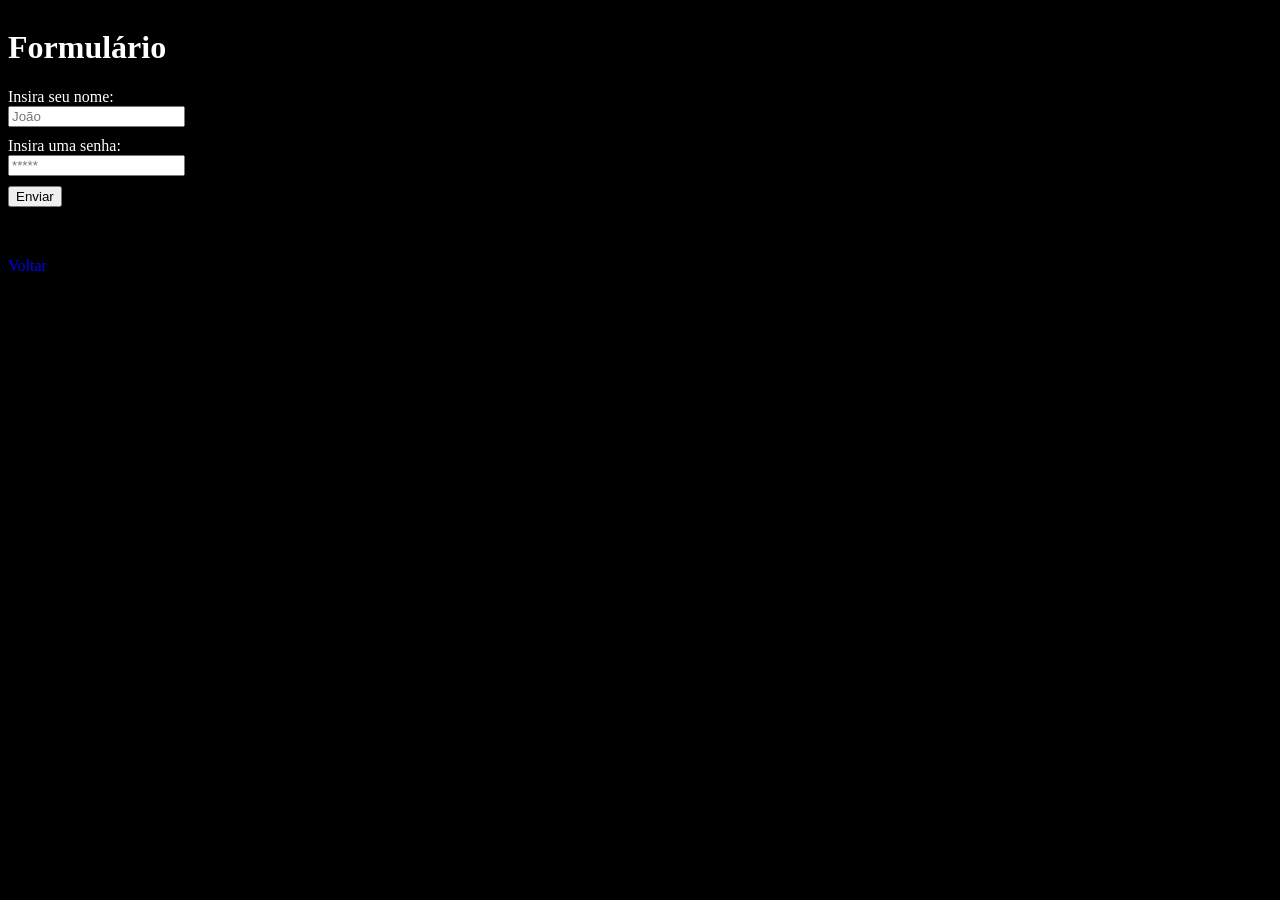
==== form.html @ a43a25eb "feat: form" ====
<!DOCTYPE html>
<html lang="ptBr">

<head>
    <meta charset="UTF-8">
    <meta http-equiv="X-UA-Compatible" content="IE=edge">
    <meta name="viewport" content="width=device-width, initial-scale=1.0">
    <link href="../style/layout.css" rel="stylesheet">
    <title>Formulário</title>
    <script>
        function avisar() {
            var inp_name = document.getElementById('name');
            alert("oi: " + inp_name.value);
        }
    </script>
</head>

<body>
    <div class="container">
        <h1>Formulário</h1>
        <form action="../index.html">
            <div class="style-input">
                <label for="name">Insira seu nome:</label>
                <input id="name" type="text" placeholder="João">
            </div>
            <div class="style-input">
                <label for="password">Insira uma senha:</label>
                <input id="password" type="text" placeholder="*****">
            </div>
            <button type="submit" onclick="avisar()">Enviar</button>
        </form>
        <br>
        <a href="../index.html">Voltar</a>
    </div>
</body>

</html>
---- style/layout.css ----
body {
    background-color: black;
    color: white;
}

.container {
    display: flex;
    flex-wrap: wrap;
    align-items: center;
}

.container h1,
a {
    width: 100%;
    text-decoration: none;
}

form {
    display: flex;
    flex-wrap: wrap;
    align-items: center;
    width: min-content;
}

.style-input {
    margin-bottom: 10px;
    flex-direction: column;
    width: 200px;
}

form button {
    margin-bottom: 50px;
}
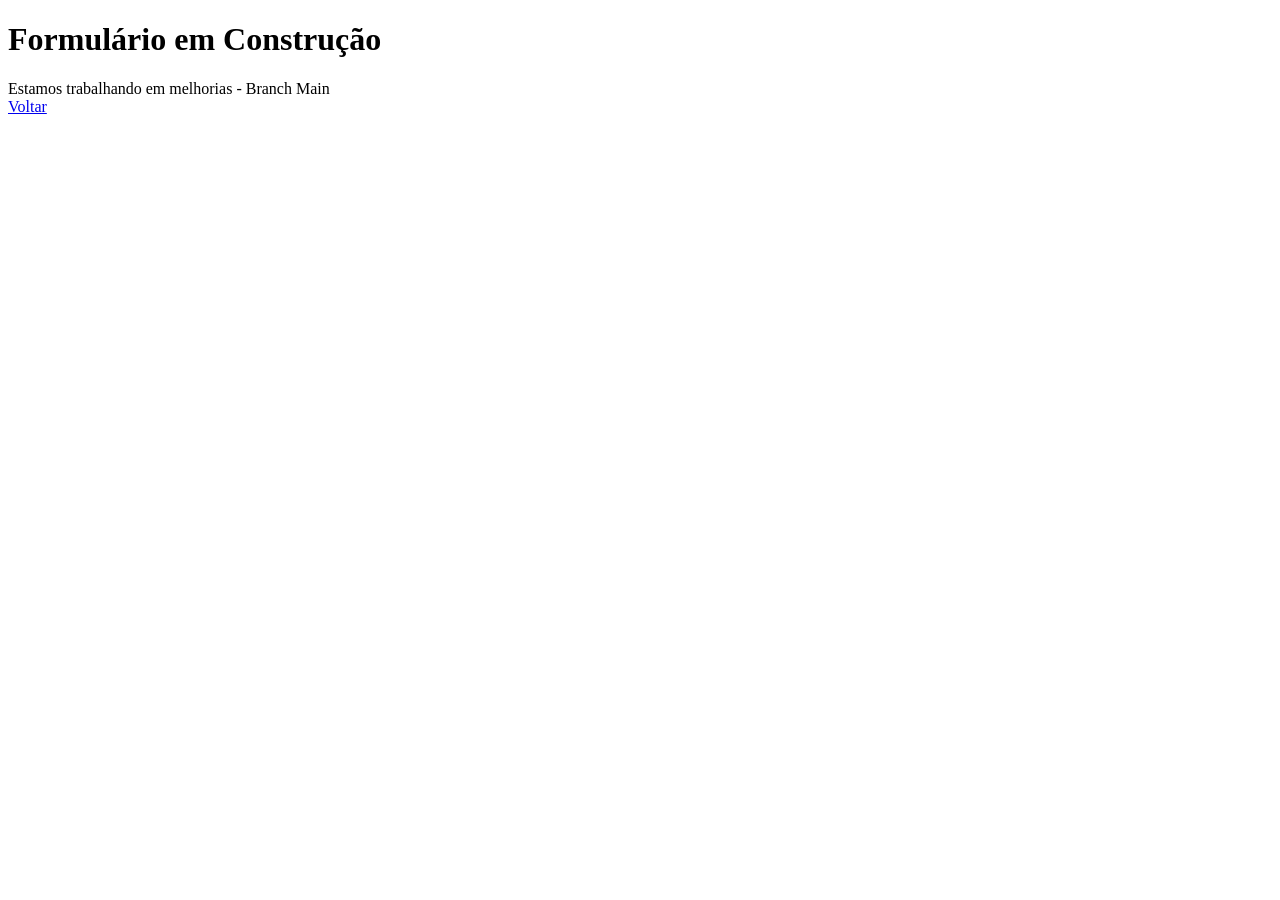
==== commit b8eecf95: "alteração" ====
--- a/form.html
+++ b/form.html
@@ -7,28 +7,12 @@
     <meta name="viewport" content="width=device-width, initial-scale=1.0">
     <link href="../style/layout.css" rel="stylesheet">
     <title>Formulário</title>
-    <script>
-        function avisar() {
-            var inp_name = document.getElementById('name');
-            alert("oi: " + inp_name.value);
-        }
-    </script>
 </head>
 
 <body>
     <div class="container">
-        <h1>Formulário</h1>
-        <form action="../index.html">
-            <div class="style-input">
-                <label for="name">Insira seu nome:</label>
-                <input id="name" type="text" placeholder="João">
-            </div>
-            <div class="style-input">
-                <label for="password">Insira uma senha:</label>
-                <input id="password" type="text" placeholder="*****">
-            </div>
-            <button type="submit" onclick="avisar()">Enviar</button>
-        </form>
+        <h1>Formulário em Construção</h1>
+        <label for="h1">Estamos trabalhando em melhorias - Branch Main</label>
         <br>
         <a href="../index.html">Voltar</a>
     </div>
